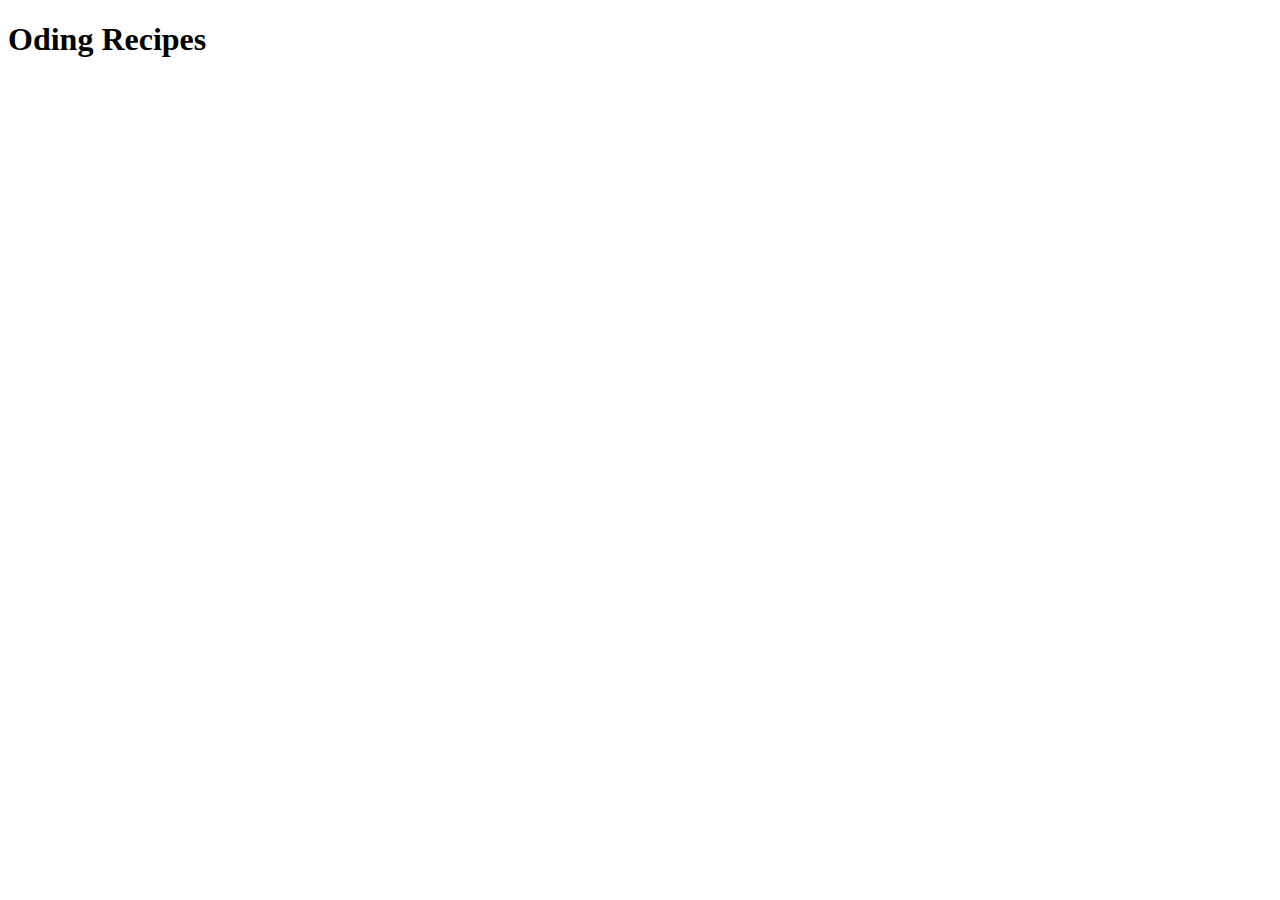
==== index.html @ c48384b6 "Add index.html and lasagna.html" ====
<!DOCTYPE html>
<html lang="en">
    <head>
        <meta charset="utf-8">
        <title>Odin Recipes</title>
    </head>
    <body>
        <h1>Oding Recipes</h1>
        <a href="recipes/lasagna.html"></a>


    </body>
</html>
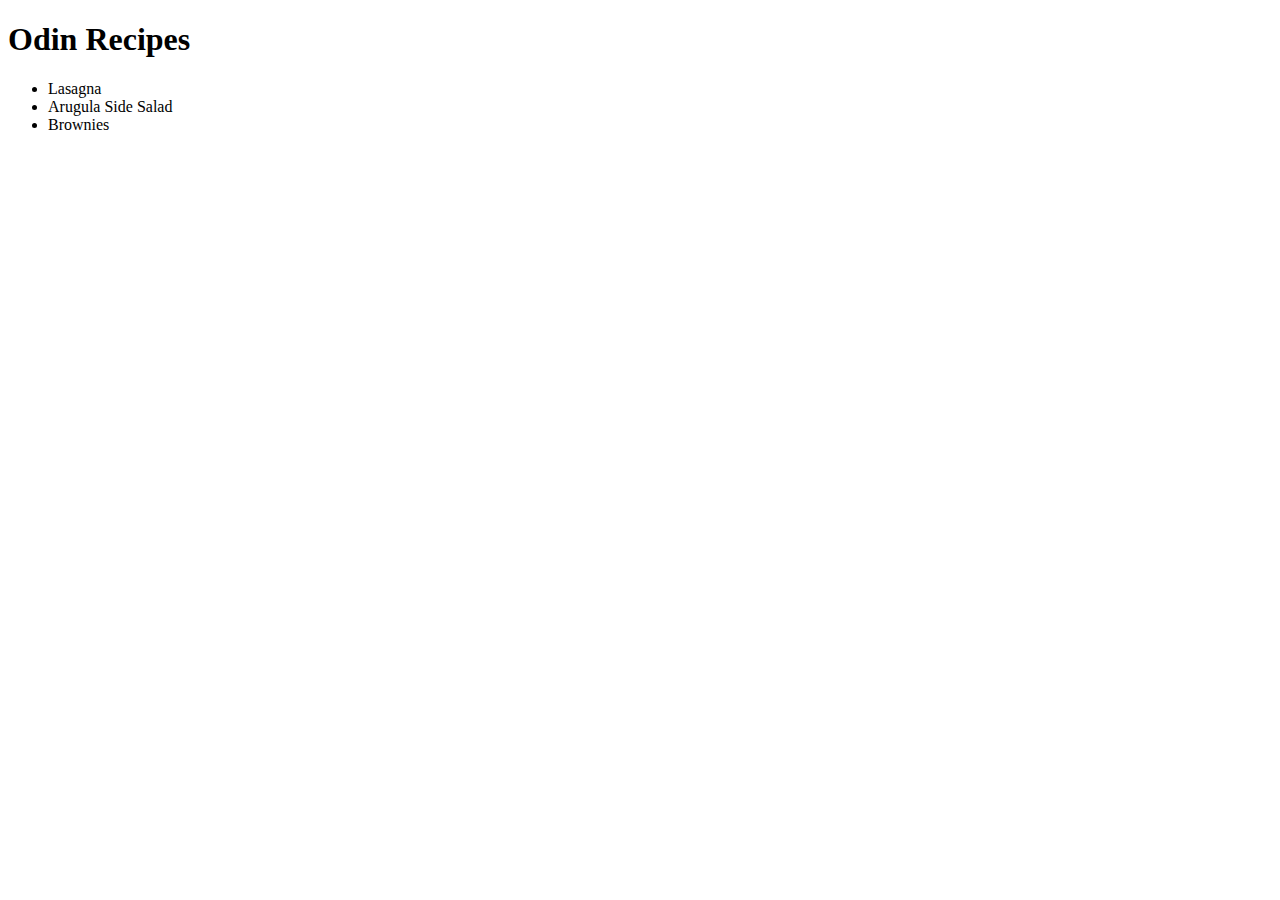
==== commit 376a0c92: "Link recipes to main web page" ====
--- a/index.html
+++ b/index.html
@@ -5,8 +5,14 @@
         <title>Odin Recipes</title>
     </head>
     <body>
-        <h1>Oding Recipes</h1>
-        <a href="recipes/lasagna.html"></a>
+        <h1>Odin Recipes</h1>
+        <ul>
+            <li <a href="recipes/lasagna.html">Lasagna</a>
+            </li>
+            <li <a href="recipes/arugula-salad.html">Arugula Side Salad</a></li>
+            <li <a href="recipes/brownie.html">Brownies</a></li>
+        </ul>
+        
 
 
     </body>
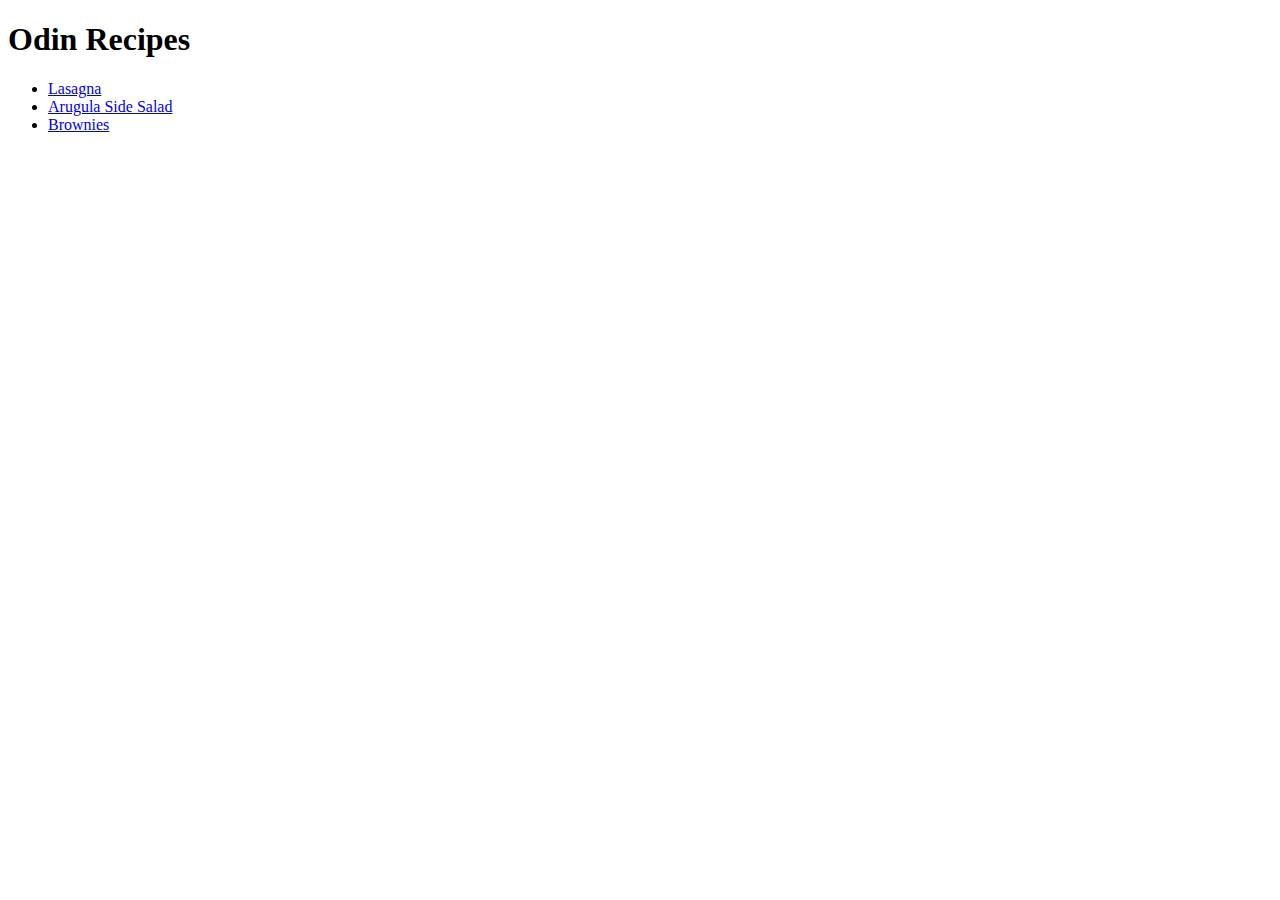
==== commit c8860856: "Change brownie link to brownies.html" ====
--- a/index.html
+++ b/index.html
@@ -7,10 +7,15 @@
     <body>
         <h1>Odin Recipes</h1>
         <ul>
-            <li <a href="recipes/lasagna.html">Lasagna</a>
+            <li>
+                <a href="recipes/lasagna.html">Lasagna</a>
             </li>
-            <li <a href="recipes/arugula-salad.html">Arugula Side Salad</a></li>
-            <li <a href="recipes/brownie.html">Brownies</a></li>
+            <li>
+                <a href="recipes/arugula-salad.html">Arugula Side Salad</a>
+            </li>
+            <li>
+                <a href="recipes/brownies.html">Brownies</a>
+            </li>
         </ul>
         
 
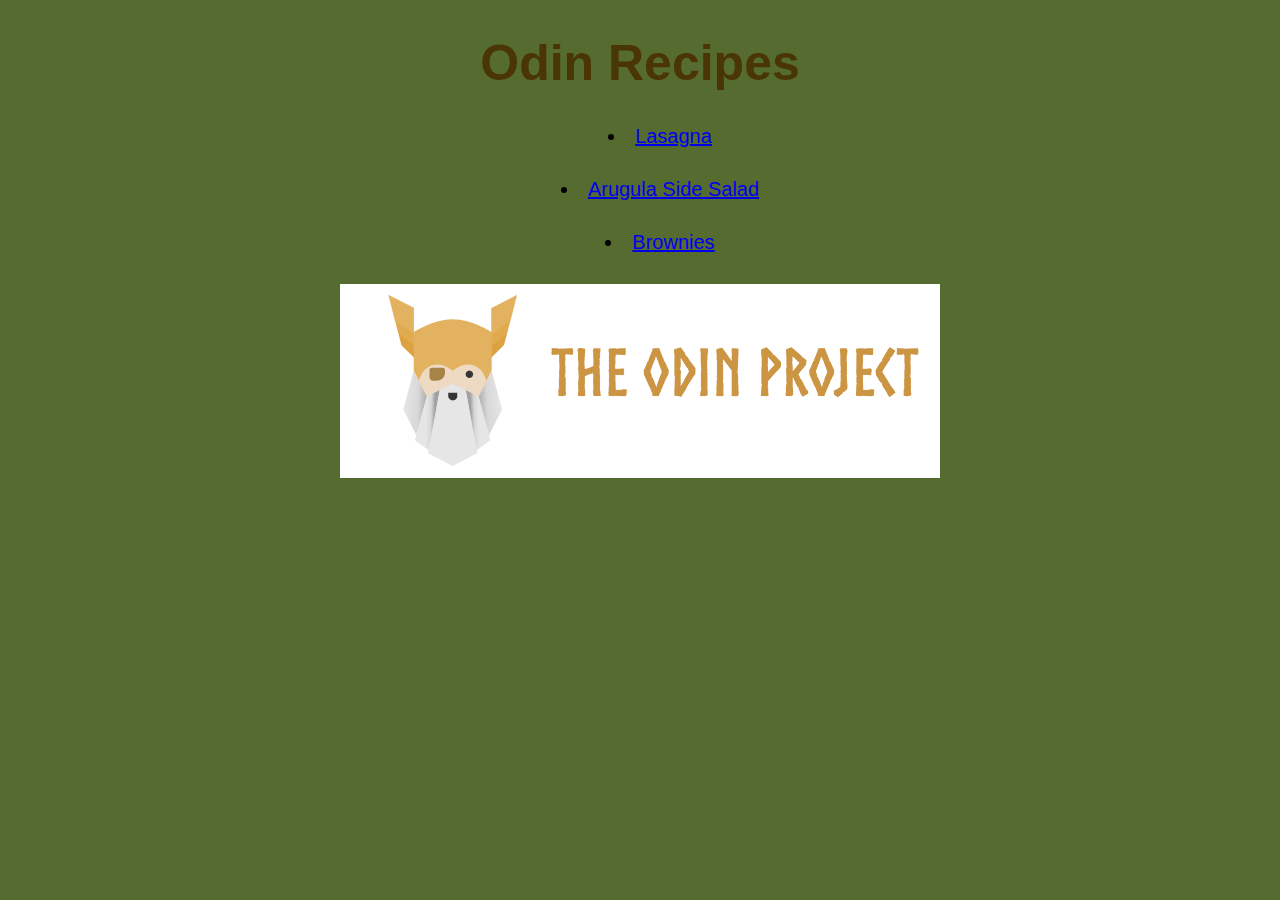
==== commit 1e8d7cfd: "Add text-align to center headings and images" ====
--- a/index.html
+++ b/index.html
@@ -3,22 +3,17 @@
     <head>
         <meta charset="utf-8">
         <title>Odin Recipes</title>
+        <link rel="stylesheet" href="style.css">
     </head>
-    <body>
-        <h1>Odin Recipes</h1>
-        <ul>
-            <li>
-                <a href="recipes/lasagna.html">Lasagna</a>
-            </li>
-            <li>
-                <a href="recipes/arugula-salad.html">Arugula Side Salad</a>
-            </li>
-            <li>
-                <a href="recipes/brownies.html">Brownies</a>
-            </li>
+    <body id="page">
+        <h1 class="homepage-title">Odin Recipes</h1>
+        <ul class="recipes">
+            <li class="spacious"><a href="recipes/lasagna.html">Lasagna</a></li>
+            <li class="spacious"><a href="recipes/arugula-salad.html">Arugula Side Salad</a> </li>
+            <li class="spacious"> <a href="recipes/brownies.html">Brownies</a></li>
         </ul>
-        
-
-
+        <div>
+            <img src="./images/odin-logo.png">
+        </div>
     </body>
 </html>--- a/style.css
+++ b/style.css
@@ -0,0 +1,46 @@
+.homepage-title {
+    color: rgb(74, 53, 4);
+    text-align: center;
+    font-size: 50px;
+    font-family:Verdana, Geneva, Tahoma, sans-serif;
+}
+.recipes {
+    text-align: center;
+    list-style-position: inside;
+    font-size: 20px;
+}
+#page {
+    background-color: rgb(85, 107, 47);
+    text-align: left;
+    font-family: Arial, Helvetica, sans-serif
+}
+div {
+    text-align: center;
+    margin-top: 30px;
+}
+ul {
+    list-style-position: inside;
+}
+.description {
+    text-align: center;
+}
+.ingredients {
+    text-align: left;
+    margin-top: 50px;
+}
+.instructions {
+    margin-top: 50px;
+}
+.filling {
+    margin-top: 30px;
+}
+.photo {
+    text-align: center;
+}
+.spacious {
+    margin: 30px
+}
+.styled {
+    padding: 5px 10px;
+    font-size: 20px;
+}